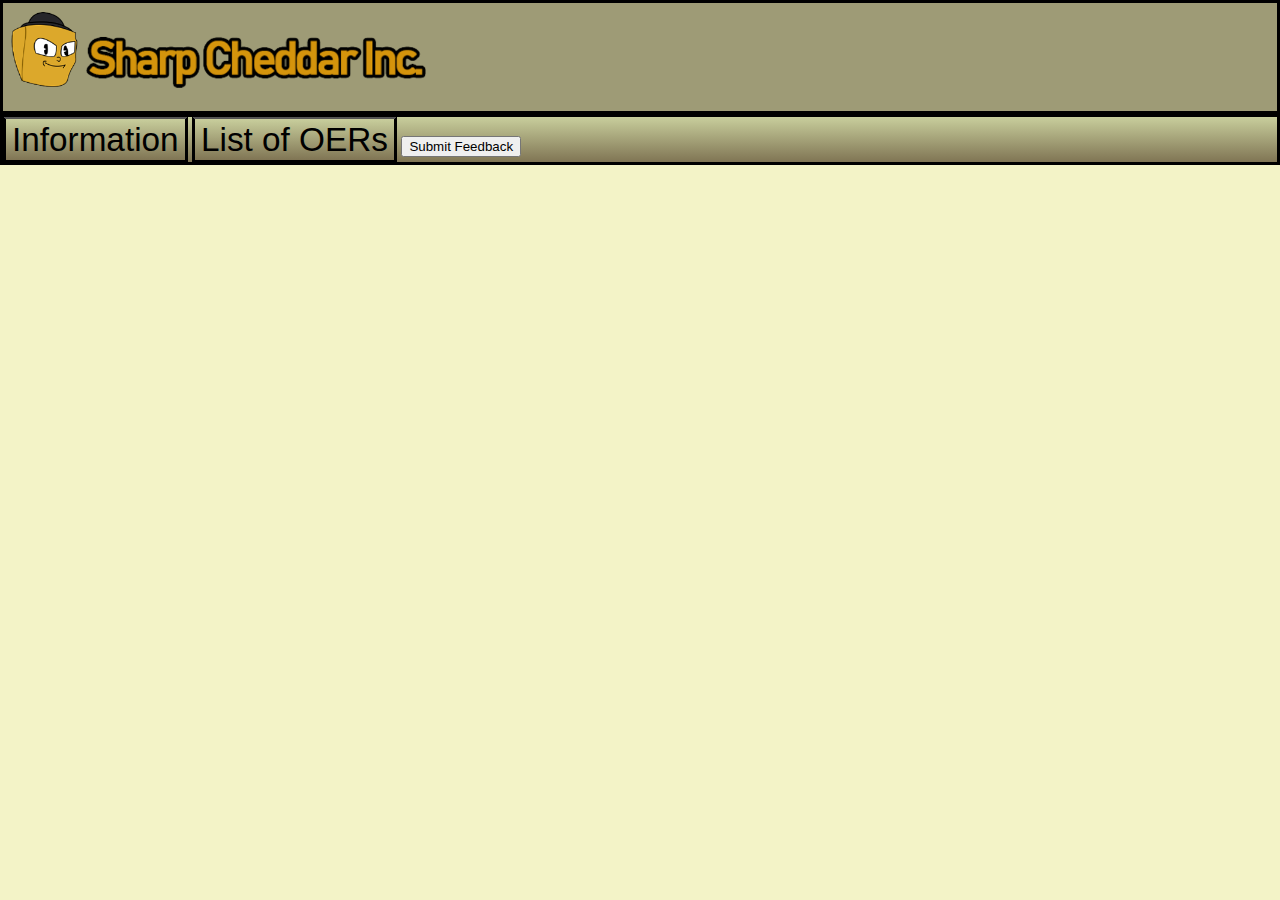
==== Feedback.html @ 15e9c855 "add captcha" ====
<!DOCTYPE html>
<!--
    Licensed to the Apache Software Foundation (ASF) under one
    or more contributor license agreements.  See the NOTICE file
    distributed with this work for additional information
    regarding copyright ownership.  The ASF licenses this file
    to you under the Apache License, Version 2.0 (the
    "License"); you may not use this file except in compliance
    with the License.  You may obtain a copy of the License at

    http://www.apache.org/licenses/LICENSE-2.0

    Unless required by applicable law or agreed to in writing,
    software distributed under the License is distributed on an
    "AS IS" BASIS, WITHOUT WARRANTIES OR CONDITIONS OF ANY
     KIND, either express or implied.  See the License for the
    specific language governing permissions and limitations
    under the License.
-->
<html>
    <head>
        <!--
        Customize this policy to fit your own app's needs. For more guidance, see:
            https://github.com/apache/cordova-plugin-whitelist/blob/master/README.md#content-security-policy
        Some notes:
            * gap: is required only on iOS (when using UIWebView) and is needed for JS->native communication
            * https://ssl.gstatic.com is required only on Android and is needed for TalkBack to function properly
            * Disables use of inline scripts in order to mitigate risk of XSS vulnerabilities. To change this:
                * Enable inline JS: add 'unsafe-inline' to default-src
        -->
        <meta name="format-detection" content="telephone=no">
        <meta name="msapplication-tap-highlight" content="no">
        <meta name="viewport" content="initial-scale=1, width=device-width, viewport-fit=cover">
        <link rel="stylesheet" type="text/css" href="css/index.css">
        <title>Hello World</title>
    </head>
    <body>
        <div class="heading">
			<a href="index.html">
				<img src="img\heading.png" height="100%"></img>
			</a>
		</div>
		<div class="tabs">
			<a href="Info.html"><button class="links">Information</button></a>
			<a href="List.html"><button class="links">List of OERs</button></a>
			<a href="Feedback.html"><button class="current">Submit Feedback</button></a>
		</div>
		<div class="form">
			<iframe src="https://docs.google.com/forms/d/e/1FAIpQLSftqpgQ6N9FG2dLity3WgFgczpB0rOGphnokdmpS4nBXrs3hA/viewform?embedded=true" width="100%" height="100%" frameborder="0" marginheight="0" marginwidth="0">Loading…</iframe>
		</div>
		<div>
			<script src="https://www.google.com/recaptcha/api.js?render=6LfoVuwUAAAAAJYVm260XDlflVtLhK5OEGMRiix0"></script>
		</div>
	</body>
</html>
---- css/index.css ----
/*
 * Licensed to the Apache Software Foundation (ASF) under one
 * or more contributor license agreements.  See the NOTICE file
 * distributed with this work for additional information
 * regarding copyright ownership.  The ASF licenses this file
 * to you under the Apache License, Version 2.0 (the
 * "License"); you may not use this file except in compliance
 * with the License.  You may obtain a copy of the License at
 *
 * http://www.apache.org/licenses/LICENSE-2.0
 *
 * Unless required by applicable law or agreed to in writing,
 * software distributed under the License is distributed on an
 * "AS IS" BASIS, WITHOUT WARRANTIES OR CONDITIONS OF ANY
 * KIND, either express or implied.  See the License for the
 * specific language governing permissions and limitations
 * under the License.
 */
html, body {
    margin: 0;
    padding: 0;
	font-family: arial;
	background-color: #f3f3c7;
}
.heading {
	background-color: #9e9b76;
	height: 12vh;
	border-style: solid;
}
.links {
	color: black;
	font-size: 3.7vmin;
	border-right: solid;
	border-left: solid;
	border-width: small;
	border-color: black;
	background-image: linear-gradient(to bottom, #c8ce9c, #807554);
	height: 100%;
	max-width: 40%;
}
.tabs {
	height: 5vh;
	margin: 0;
	padding: 0;
	border-style: solid;
	background-image: linear-gradient(to bottom, #c8ce9c, #807554);
}
table { 
	border-top: solid; 
	border-bottom: solid;
	border-collapse: collapse; 
	width: 100%;
	height: 100%;
}
table td { 
	border-left:solid; 
}
table td:first-child { 
	border-left: none; 
}
table tr{
	border-top: solid;
}
table tr:first-child{
	border-top: none;
}
.searchBox {
	border: solid;
	width: 75vw;
	height: 75vh;
	margin: auto;
	margin-top: 2vh;
	overflow-y: scroll;
	overflow-x: hidden;
	background-color: white;
}
.searchBar{
	display: flex;
	align-items: right;
	width: 100%;
}
.sectionHeader {
	font-size: 10vmin;
}
.sectionText {
	text-indent: 5%
}
.infoText {
	margin: 2vw;
}
.form {
	display: flex;
	width: 100vw;
	height: 81vh;
}
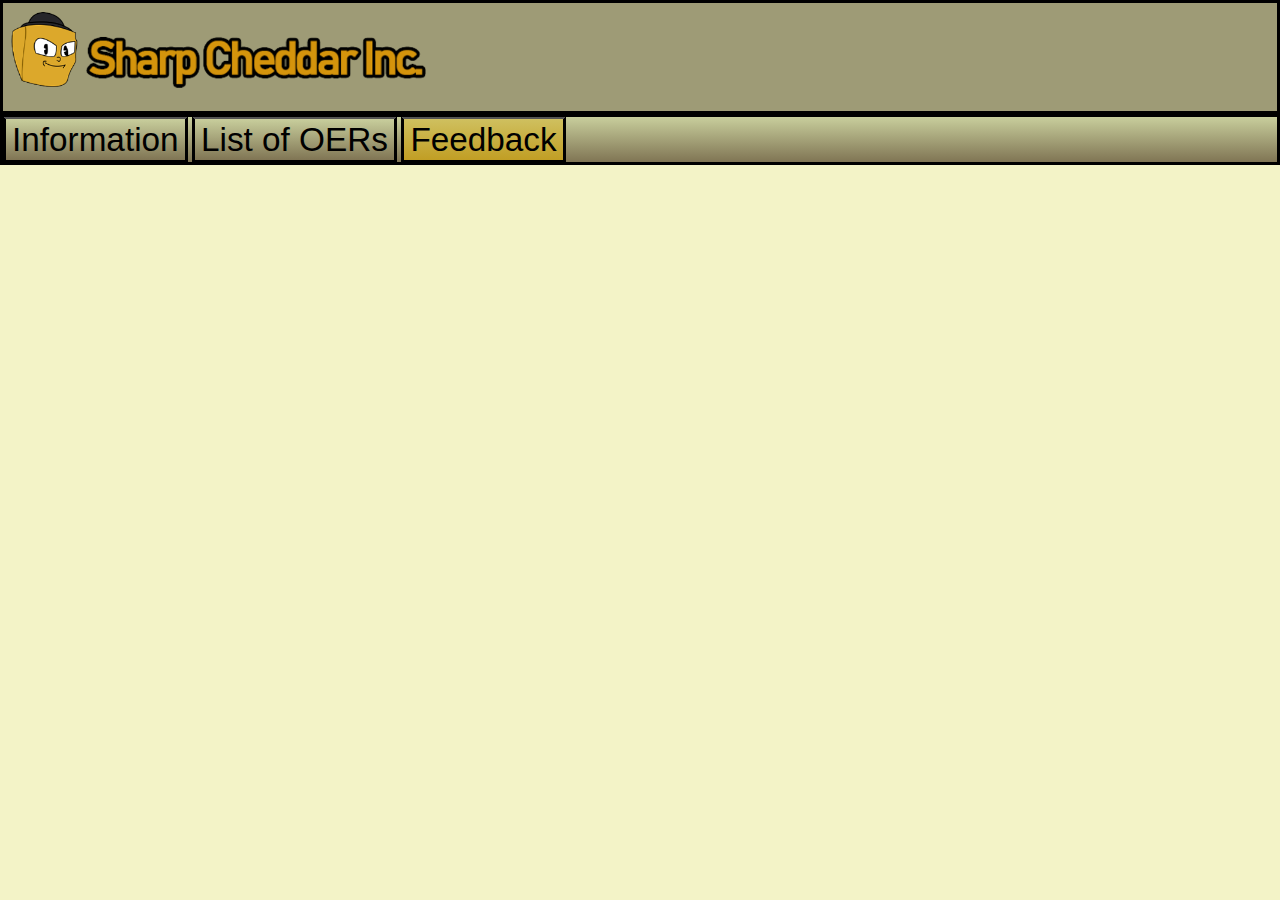
==== commit ddef6ecd: "change from "Submit Feedback" to "Feedback"" ====
--- a/Feedback.html
+++ b/Feedback.html
@@ -33,6 +33,8 @@
         <meta name="viewport" content="initial-scale=1, width=device-width, viewport-fit=cover">
         <link rel="stylesheet" type="text/css" href="css/index.css">
         <title>Hello World</title>
+		<script src="https://www.google.com/recaptcha/api.js" async defer></script>
+		<script src="js/Feedback.js"></script>
     </head>
     <body>
         <div class="heading">
@@ -43,13 +45,13 @@
 		<div class="tabs">
 			<a href="Info.html"><button class="links">Information</button></a>
 			<a href="List.html"><button class="links">List of OERs</button></a>
-			<a href="Feedback.html"><button class="current">Submit Feedback</button></a>
+			<a href="Feedback.html"><button class="current">Feedback</button></a>
 		</div>
-		<div class="form">
+		<div class="g-recaptcha" data-sitekey="6LfZWewUAAAAAMrVTDXs8ksEG7i2zMGY1CX0N2dU" data-callback="runCaptcha" expired-callback="disableForm"></div>
+		<div class="form" style="display: none">
 			<iframe src="https://docs.google.com/forms/d/e/1FAIpQLSftqpgQ6N9FG2dLity3WgFgczpB0rOGphnokdmpS4nBXrs3hA/viewform?embedded=true" width="100%" height="100%" frameborder="0" marginheight="0" marginwidth="0">Loading…</iframe>
 		</div>
-		<div>
-			<script src="https://www.google.com/recaptcha/api.js?render=6LfoVuwUAAAAAJYVm260XDlflVtLhK5OEGMRiix0"></script>
-		</div>
+
+
 	</body>
 </html>
--- a/css/index.css
+++ b/css/index.css
@@ -34,7 +34,7 @@
 	border-left: solid;
 	border-width: small;
 	border-color: black;
-	background-image: linear-gradient(to bottom, #c8ce9c, #807554);
+	background: linear-gradient(to bottom, #c8ce9c, #807554);
 	height: 100%;
 	max-width: 40%;
 }
@@ -43,7 +43,7 @@
 	margin: 0;
 	padding: 0;
 	border-style: solid;
-	background-image: linear-gradient(to bottom, #c8ce9c, #807554);
+	background: linear-gradient(to bottom, #c8ce9c, #807554);
 }
 table { 
 	border-top: solid; 
@@ -92,4 +92,21 @@
 	display: flex;
 	width: 100vw;
 	height: 81vh;
+}
+.current {
+	color: black;
+	font-size: 3.7vmin;
+	border-right: solid;
+	border-left: solid;
+	border-width: small;
+	border-color: black;
+	height: 100%;
+	max-width: 40%;
+	background: linear-gradient(to bottom, #cfc05f, #c19e24);
+}
+.g-recaptcha {
+	display: flex;
+	align-items: center;
+	justify-content: space-around;
+	margin-top: 2vh;
 }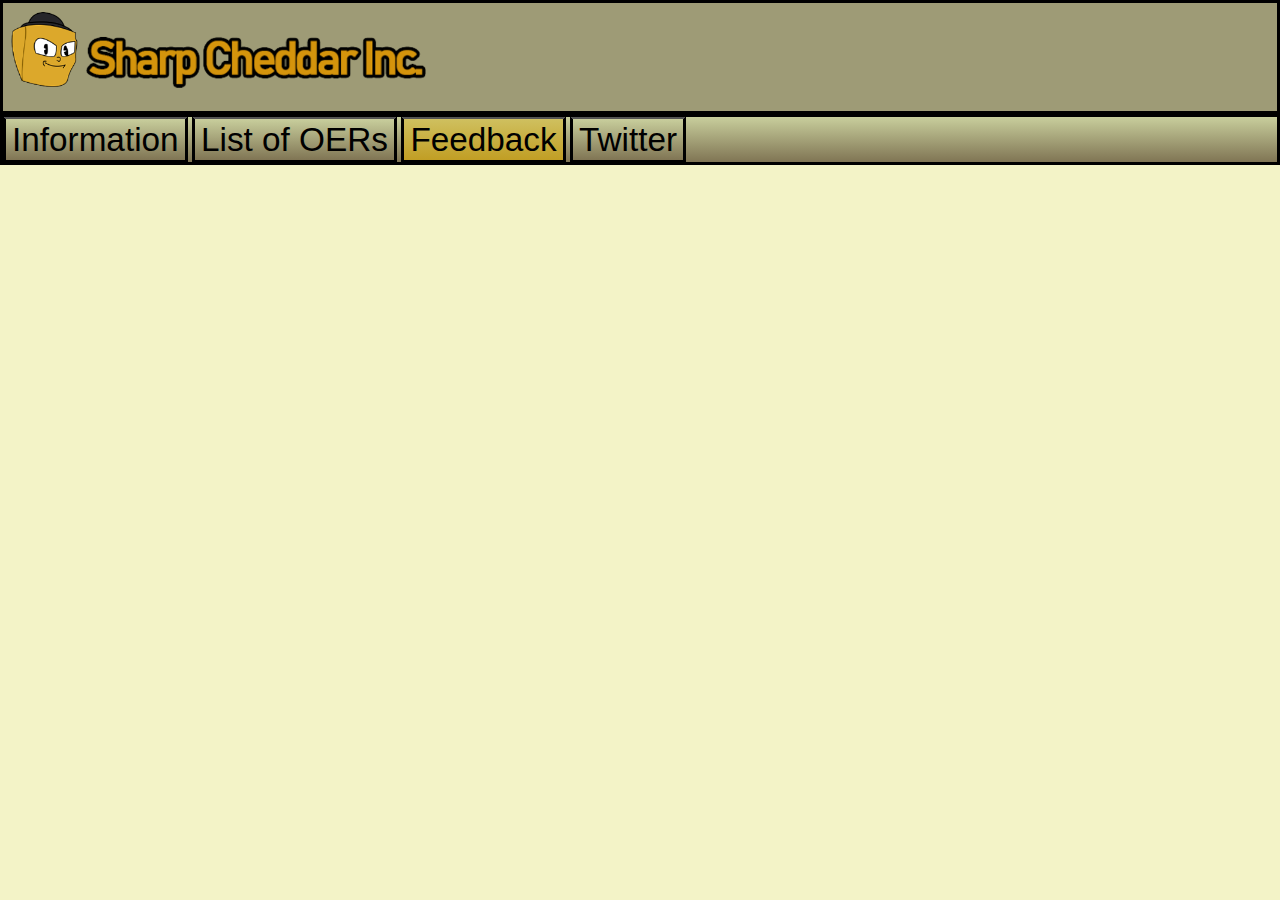
==== commit 2ecc7e00: "added "Twitter" page" ====
--- a/Feedback.html
+++ b/Feedback.html
@@ -46,6 +46,7 @@
 			<a href="Info.html"><button class="links">Information</button></a>
 			<a href="List.html"><button class="links">List of OERs</button></a>
 			<a href="Feedback.html"><button class="current">Feedback</button></a>
+			<a href="Twitter.html"><button class="links">Twitter</button></a>
 		</div>
 		<div class="g-recaptcha" data-sitekey="6LfZWewUAAAAAMrVTDXs8ksEG7i2zMGY1CX0N2dU" data-callback="runCaptcha" expired-callback="disableForm"></div>
 		<div class="form" style="display: none">
--- a/css/index.css
+++ b/css/index.css
@@ -109,4 +109,9 @@
 	align-items: center;
 	justify-content: space-around;
 	margin-top: 2vh;
+}
+.twitter-timeline {
+	width: 100vw;
+	height: 81vh;
+	display: flex;
 }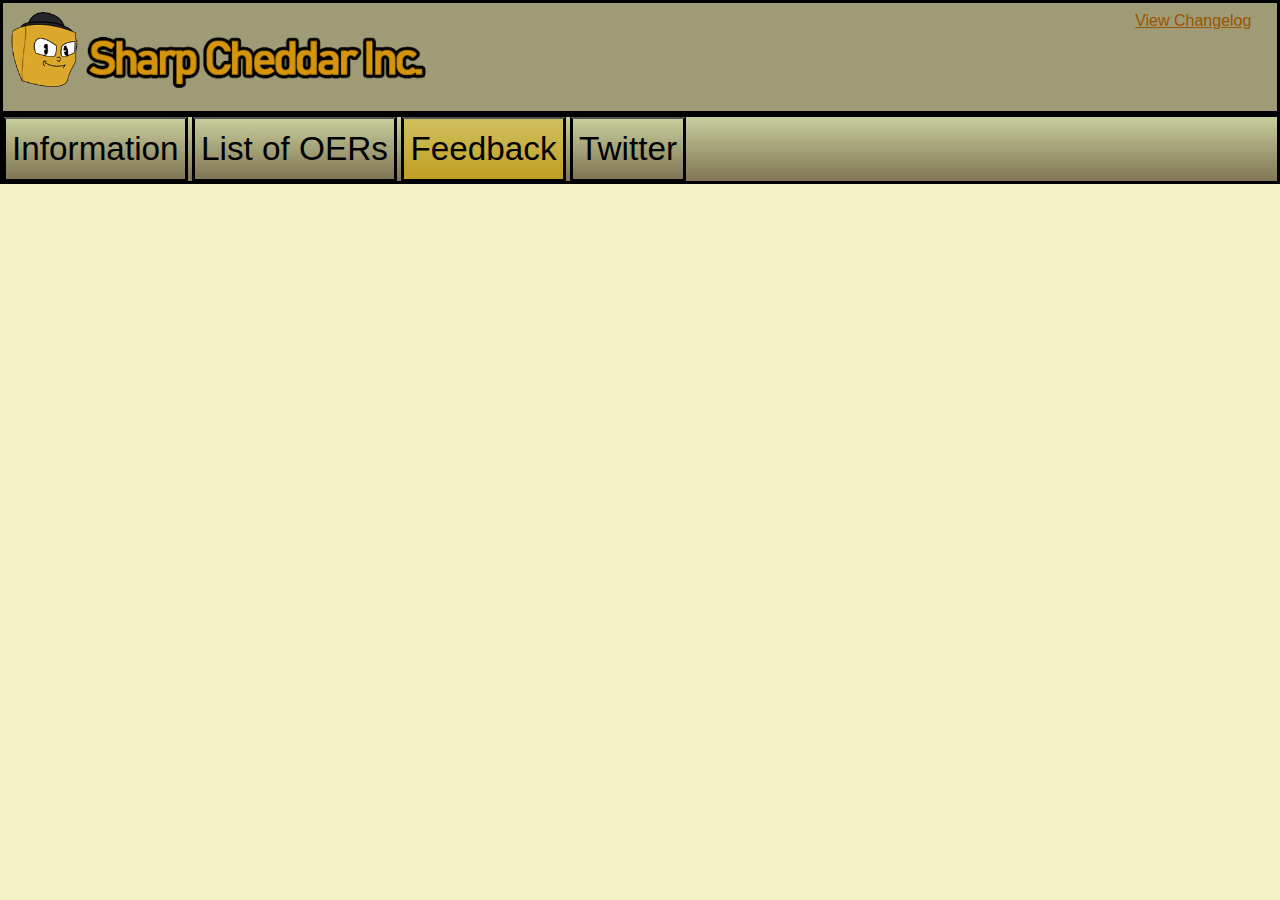
==== commit beb76edf: "0.7.4 - View Changelog in top right corner" ====
--- a/Feedback.html
+++ b/Feedback.html
@@ -41,6 +41,11 @@
 			<a href="index.html">
 				<img src="img\heading.png" height="100%"></img>
 			</a>
+			<a href="changelog.html">
+				<div class="version">
+					<span id="version">View Changelog</span>
+				</div>
+			</a>
 		</div>
 		<div class="tabs">
 			<a href="Info.html"><button class="links">Information</button></a>
@@ -52,7 +57,8 @@
 		<div class="form" style="display: none">
 			<iframe src="https://docs.google.com/forms/d/e/1FAIpQLSftqpgQ6N9FG2dLity3WgFgczpB0rOGphnokdmpS4nBXrs3hA/viewform?embedded=true" width="100%" height="100%" frameborder="0" marginheight="0" marginwidth="0">Loading…</iframe>
 		</div>
-
+		<script src="cordova.js"></script>
+        <script type="text/javascript" src="js/version.js"></script>
 
 	</body>
 </html>
--- a/css/index.css
+++ b/css/index.css
@@ -26,6 +26,7 @@
 	background-color: #9e9b76;
 	height: 12vh;
 	border-style: solid;
+	position: relative;
 }
 .links {
 	color: black;
@@ -36,14 +37,17 @@
 	border-color: black;
 	background: linear-gradient(to bottom, #c8ce9c, #807554);
 	height: 100%;
-	max-width: 40%;
 }
 .tabs {
-	height: 5vh;
+	height: 5vmax;
+	width: auto;
 	margin: 0;
 	padding: 0;
 	border-style: solid;
 	background: linear-gradient(to bottom, #c8ce9c, #807554);
+	overflow-x: scroll;
+	white-space: nowrap;
+	overflow-y: hidden;
 }
 table { 
 	border-top: solid; 
@@ -114,4 +118,20 @@
 	width: 100vw;
 	height: 81vh;
 	display: flex;
+}
+.version
+{
+     top: 0;
+     right: 0;
+	 margin-right: 2vw;
+	 margin-top: 1vh;
+	 float: right;
+	 position: absolute;
+	 color: #9c5500;
+	 text-decoration: underline;
+}
+.doc {
+	width: 100vw;
+	height: 83vh;
+	overflow: hidden;
 }